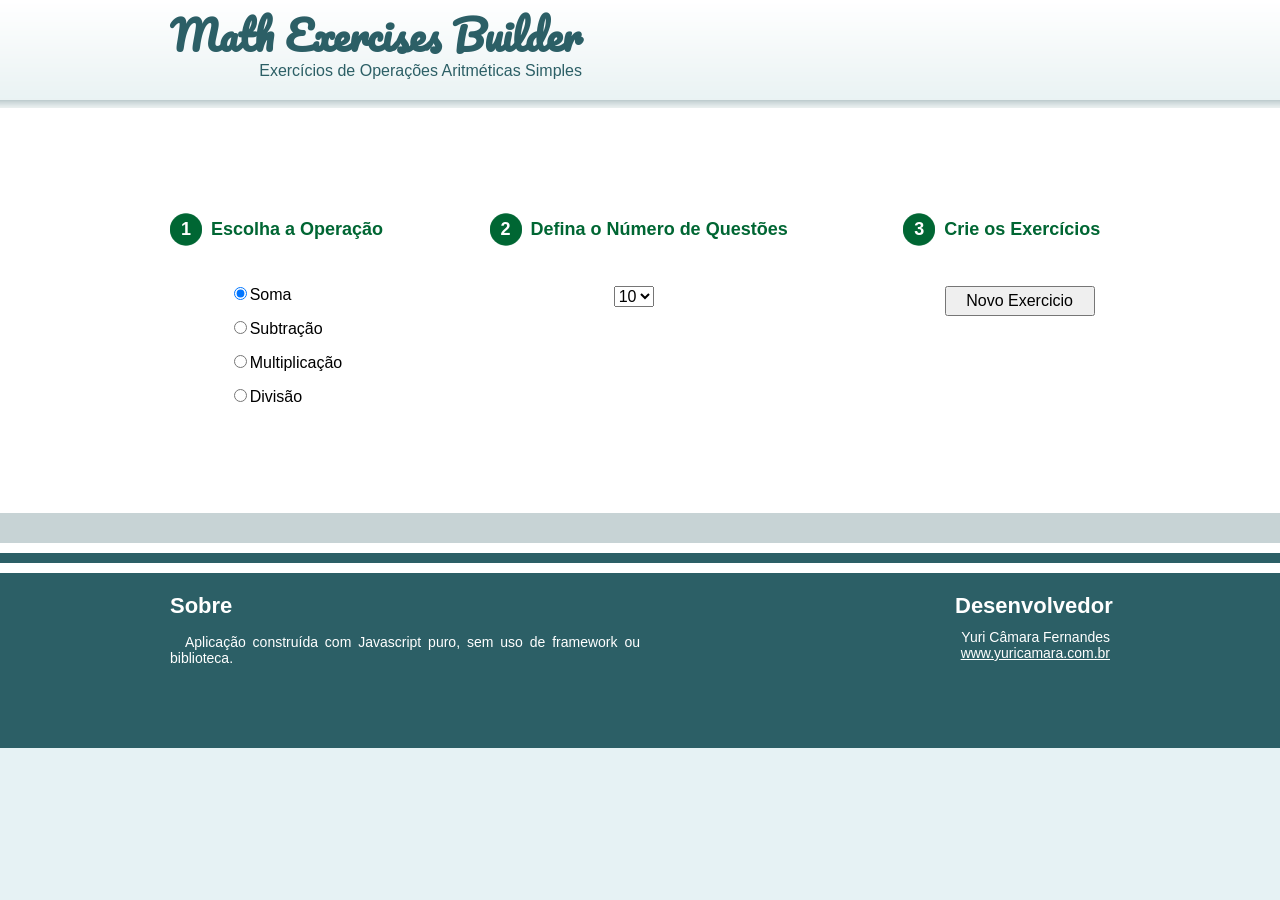
==== index.htm @ faaf5792 "Arquivos do site em produção" ====
<!DOCTYPE html PUBLIC "-//W3C//DTD XHTML 1.0 Transitional//EN" "http://www.w3.org/TR/xhtml1/DTD/xhtml1-transitional.dtd">
<html xmlns="http://www.w3.org/1999/xhtml" xml:lang="pt-br" lang="pt-br">
<head>
      <meta http-equiv="Content-Type" content="text/html;charset=UTF-8"/>
      <meta name="description" content="Aplicação construída com Javascript puro, sem uso de framework ou biblioteca."/>
      <link rel="stylesheet" type="text/css" href="assets/styles/main.min.css"/>
      <link rel="stylesheet" type="text/css" href='http://fonts.googleapis.com/css?family=Pacifico'/>
      <script type="text/javascript">
		  var _gaq = _gaq || [];
		  _gaq.push(['_setAccount', 'UA-38653742-1']);
		  _gaq.push(['_trackPageview']);
		  (function() {
		    var ga = document.createElement('script'); ga.type = 'text/javascript'; ga.async = true;
		    ga.src = ('https:' == document.location.protocol ? 'https://ssl' : 'http://www') + '.google-analytics.com/ga.js';
		    var s = document.getElementsByTagName('script')[0]; s.parentNode.insertBefore(ga, s);
		  })();
		</script>
      <title>Math Exercises Builder - Provas de Operação Aritméticas</title>
</head>
<body>
	<noscript>
			<style type="text/css">
				.noscript-aviso {
					color: #F01A1A;
					font-size: 16px;
					text-indent: 12px;
					font-weight: bold;
				}
			</style>
		<p class="noscript-aviso">O JavaScript tem que ser ativado para que você possa usar o Math Exercise Builder. Porém, aparentemente, o JavaScript está desativado ou é incompatível com o seu navegador. Ative o JavaScript alterando as opções do navegador e <a href="/projetos/math/index.htm">tente novamente</a>.</p>
	</noscript>
	<div class="wrapper">
		<div class="header-bg">
			<div class="header-fg">
                <h1 class="title">
                      Math Exercises Builder<span class="subtitle">Exercícios de Operações Aritméticas Simples</span>
                </h1>
			</div><!--header-fg-->
		</div><!--header-bg-->

		<div class="content-A">
			<div class="criarExercicios-A">
				<h3 class="criarExercicios-A-titulo">
					<span class="numero-questoes-A">3</span>Crie os Exercícios
				</h3>
				<input type="button" id="btnExercicios" class="btnExercicios" value="Novo Exercicio" tabindex="3"/>
			</div><!--botao-A-->
			<div class="operacao-A">
				<h3 class="operacao-A-titulo">
					<span class="numero-questoes-A">1</span>Escolha a Operação
				</h3>
				<div class="radios">
					<input id="opr00" name="operacao" type="radio" value="+" tabindex="1" checked="checked" />
                    <label for="opr00">Soma</label><br />
				</div>
				<div class="radios">
					<input id="opr01" name="operacao" type="radio" value="-"/>
                    <label for="opr01">Subtração</label><br />
				</div>
				<div class="radios">
					<input id="opr02" name="operacao" type="radio" value="X"/>
                    <label for="opr02">Multiplicação</label><br />
				</div>
				<div class="radios">
					<input id="opr03" name="operacao" type="radio" value="/"/>
                    <label for="opr03">Divisão</label><br />
				</div>
			</div><!--operacao-A-->
			<div class="questoes-A">
				<h3 class="questoes-A-titulo">
					<span class="numero-questoes-A">2</span>Defina o Número de Questões
				</h3>
				<select name="nquestoes" id="nquest" class="num-questoes" tabindex="2">
					<option selected="selected">10</option>
					<option>20</option>
					<option>30</option>
				</select>
			</div><!--questoes-A-->
		</div><!--content-A-->
		<div class="divisoria-1">
		</div>
		<div class="divisoria-2">
		</div>
		<div id="content-B" class="content-B">
			<!--DOM-->
		</div><!--content-B-->
		<div id="content-B-anexo" class="resultado">
			<input type="submit" id="btnRespostas" class="btnRespostas" value="Respostas" />
			<p id="resultado-texto" class="resultado-texto">
				<span class="resultado-destaque">Acertos:</span>
				<span id="resultado-acertos"></span>
				<br/>
				<span class="resultado-destaque">Erros:</span>
				<span id="resultado-erros"></span>
				<br/>
				<span class="resultado-destaque">Desempenho:</span>
				<span id="resultado-desempenho"></span>
			</p>
		</div><!-- content-B-anexo -->
		<div class="footer-bg">
			<div class="footer-fg">
				<div class="desenvolvedor">
					<h2 class="footer-titulo">
						Desenvolvedor
					</h2>
                    <p class="nome-desenvolvedor">
                    	Yuri Câmara Fernandes
                    </p>
                    <a class="contato-site" href="http://www.yuricamara.com.br" title="Conheça outros trabalhos.">www.yuricamara.com.br</a>
                </div><!--desenvolvedor-->
				<div class="descricao">
					<h2 class="footer-titulo">Sobre</h2>
					<p class="descricao-texto">
						Aplicação construída com Javascript puro, sem uso de framework ou biblioteca.
					</p>
				</div><!--descricao-->
			</div><!--footer-fg-->
		</div><!--footer-bg-->
	</div><!--wrapper-->
	<script type="text/javascript" src="assets/scripts/main.min.js"></script>
</body>
</html>
---- assets/styles/main.min.css ----
html{color:#000;background:#FFF}body,div,dl,dt,dd,ul,ol,li,h1,h2,h3,h4,h5,h6,pre,code,form,fieldset,legend,input,button,textarea,select,p,blockquote,th,td{margin:0;padding:0}table{border-collapse:collapse;border-spacing:0}fieldset,img{border:0}address,button,caption,cite,code,dfn,em,input,optgroup,option,select,strong,textarea,th,var{font:inherit}del,ins{text-decoration:none}li{list-style:none}caption,th{text-align:left}h1,h2,h3,h4,h5,h6{font-size:100%;font-weight:normal}q:before,q:after{content:''}abbr,acronym{border:0;font-variant:normal}sup{vertical-align:baseline}sub{vertical-align:baseline}legend{color:#000}html{background-color:#E6F2F4;font-size:100%}body{height:1%;font:62.5% Arial, Helvetica, sans-serif}.wrapper{position:absolute;width:100%;background-color:#FFF;text-align:center}.header-bg{height:108px;background:url("../images/sprite.png") 0 -53px repeat-x transparent}.header-fg{margin:0 auto;width:940px;text-align:left}.title{position:relative;float:left;height:80px;color:#2C5F66;font:bold 4.0em Pacifico, Arial, sans-serif}.subtitle{position:absolute;right:0px;bottom:0px;display:block;font:normal 0.4em Arial, Helvetica, sans-serif}.content-A{margin:105px auto 0 auto;width:940px;height:300px;text-align:left}.content-A label,.content-A input,.content-A select{font:1.6em Verdana, Geneva, sans-serif;cursor:pointer}.operacao-A-titulo,.questoes-A-titulo,.criarExercicios-A-titulo{margin-bottom:40px;text-indent:11px;height:33px;background:url("../images/sprite.png") 0 -20px no-repeat transparent;color:#006633;font:bold 1.8em/32px Arial,Helvetica,sans-serif}.numero-questoes-A{color:#FFF;margin-right:20px}.operacao-A{float:left;width:34%}.operacao-A>.radios{margin:5% 20%;width:130px}.questoes-A{float:left;width:33%}.num-questoes{margin:0 40%}.criarExercicios-A{float:right;width:22%}.btnExercicios{margin:0 20%;height:30px;width:150px}.divisoria-1{height:30px;background-color:#C7D3D5}.divisoria-2{margin-top:10px;height:10px;background-color:#2C5F66}.content-B{margin:10px auto 0;width:940px;text-align:left;overflow:auto}.content-B label{font:1.4em Verdana, Geneva, sans-serif;margin-left:5px}.content-B .radios{margin-top:12px;padding:3px 0 0 20px}.content-B .perguntas{margin-top:20px;width:188px;float:left}.content-B .perguntas h3{color:#2C5F66;font-size:1.8em;font-weight:bold;height:28px;line-height:27px;margin-left:60px}.alternativas-wrap{margin:0 25%;width:70px}.num-pergunta{border:2px solid #006633;color:#006633;float:left;font-size:1.9em;padding:0 3%;margin-left:20px}.RC,.RE{width:75px}.RC{background:url("../images/sprite.png") 72px 0 no-repeat transparent}.RE{background-color:#C7D3D5}.btnRespostas{font:1.6em Verdana, Geneva, sans-serif;height:30px;width:120px;margin:0 auto}.resultado{margin:40px auto;display:none;color:#fff}.resultado-texto{font-size:1.6em;border:1px solid black;display:none;background-color:#006633;padding:10px 0;width:220px;margin:0 auto}.resultado-destaque{font-weight:bold}.footer-bg{height:175px;background-color:#2C5F66}.footer-fg{margin:0 auto;width:940px;height:145px;color:#FFF;text-align:left;font-family:Arial, Helvetica, sans-serif}.footer-titulo{font-weight:bold;font-size:2.2em}.descricao{float:left;margin-top:20px;width:470px}.descricao-texto{margin-top:15px;text-align:justify;text-indent:15px;font-size:1.4em}.desenvolvedor{float:right;margin-top:20px;width:155px}.nome-desenvolvedor{margin-top:10px;text-align:right;font-size:1.4em}.contato-site{display:block;color:#FFF;text-align:right;font-size:1.4em}
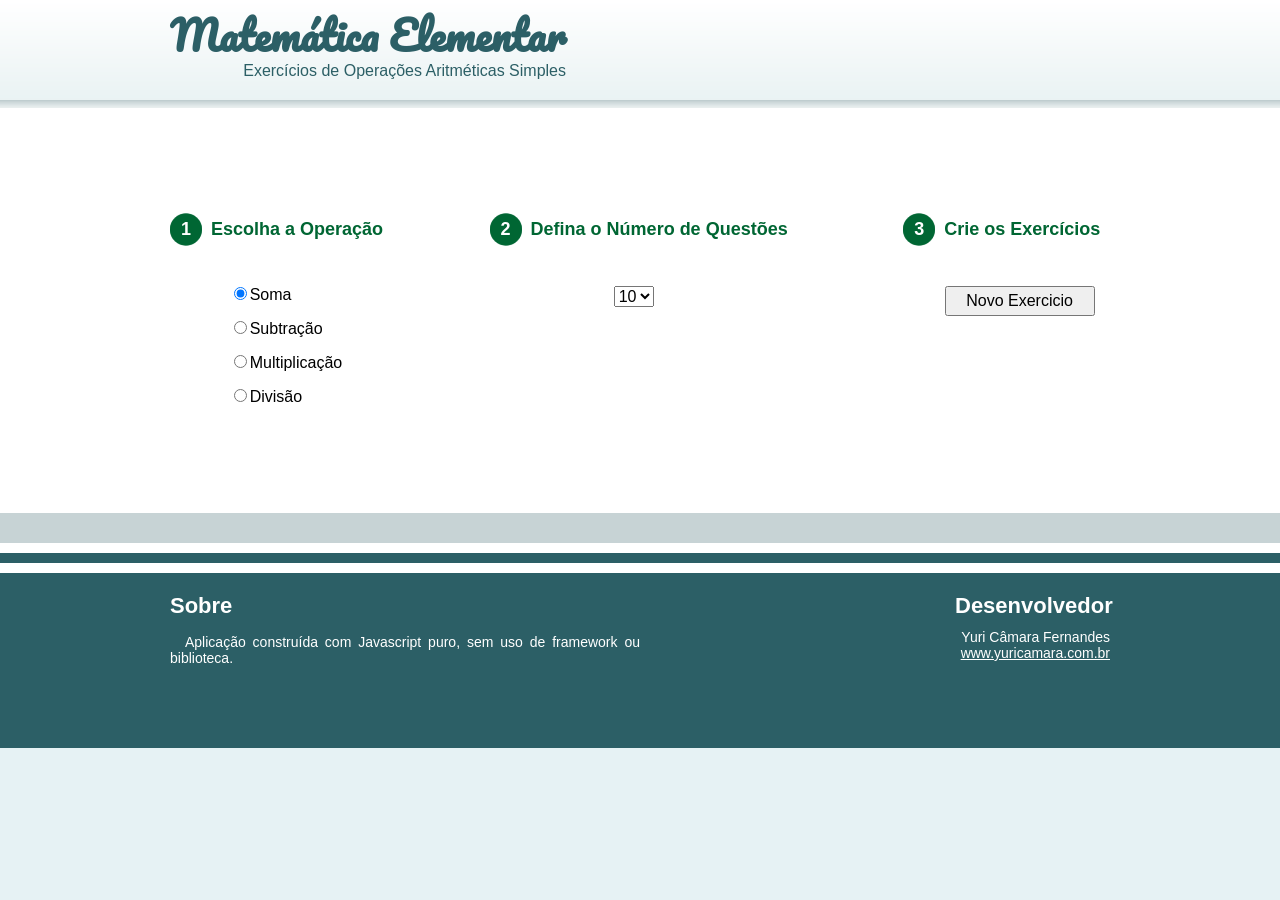
==== commit 2ad699b7: ""Matemática Elementar"" ====
--- a/index.htm
+++ b/index.htm
@@ -15,7 +15,7 @@
 		    var s = document.getElementsByTagName('script')[0]; s.parentNode.insertBefore(ga, s);
 		  })();
 		</script>
-      <title>Math Exercises Builder - Provas de Operação Aritméticas</title>
+      <title>Matemática Elementar - Exercícios de Operações Aritméticas Simples</title>
 </head>
 <body>
 	<noscript>
@@ -33,7 +33,7 @@
 		<div class="header-bg">
 			<div class="header-fg">
                 <h1 class="title">
-                      Math Exercises Builder<span class="subtitle">Exercícios de Operações Aritméticas Simples</span>
+                      Matemática Elementar<span class="subtitle">Exercícios de Operações Aritméticas Simples</span>
                 </h1>
 			</div><!--header-fg-->
 		</div><!--header-bg-->
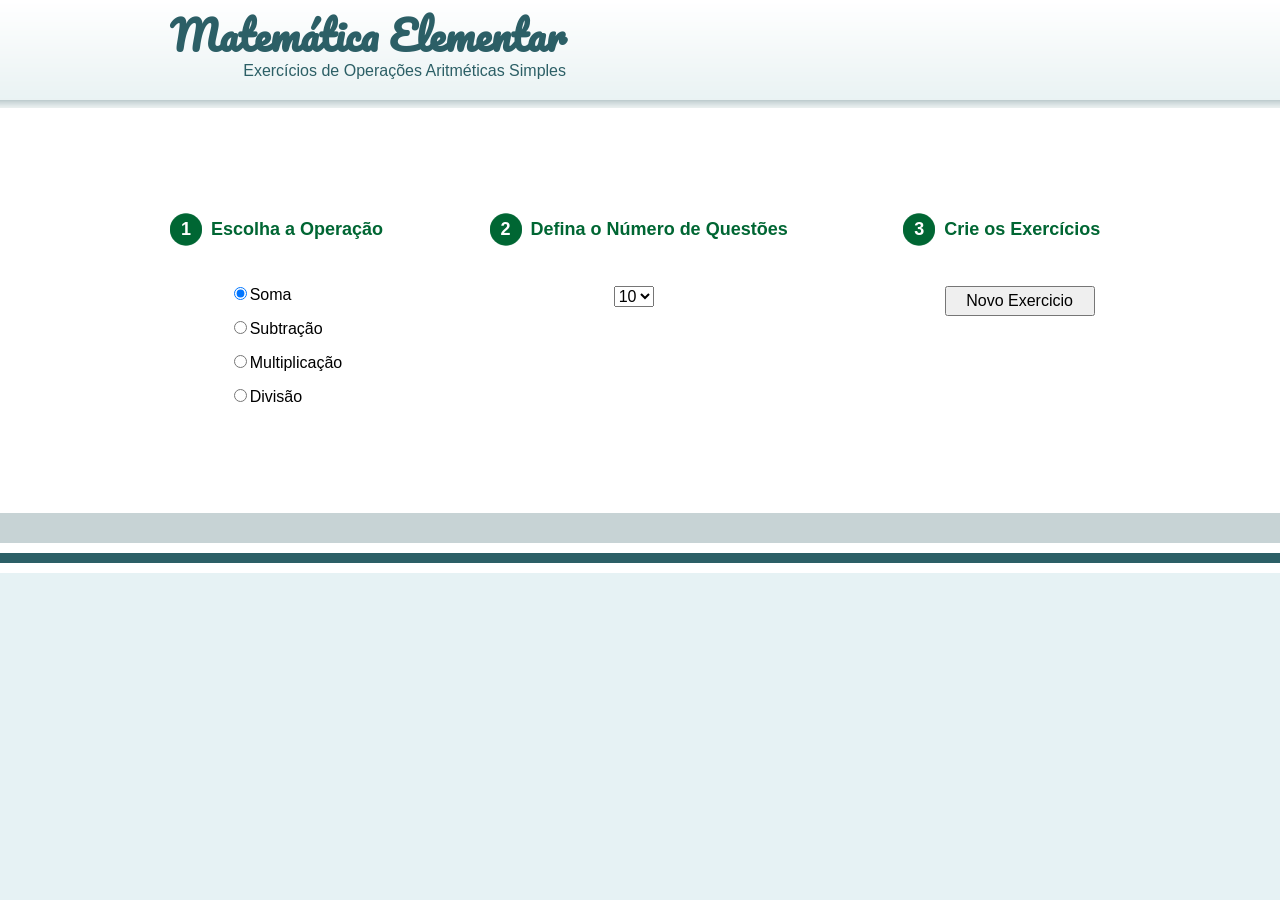
==== commit 183aaae4: "Remove infos" ====
--- a/index.htm
+++ b/index.htm
@@ -97,25 +97,7 @@
 				<span id="resultado-desempenho"></span>
 			</p>
 		</div><!-- content-B-anexo -->
-		<div class="footer-bg">
-			<div class="footer-fg">
-				<div class="desenvolvedor">
-					<h2 class="footer-titulo">
-						Desenvolvedor
-					</h2>
-                    <p class="nome-desenvolvedor">
-                    	Yuri Câmara Fernandes
-                    </p>
-                    <a class="contato-site" href="http://www.yuricamara.com.br" title="Conheça outros trabalhos.">www.yuricamara.com.br</a>
-                </div><!--desenvolvedor-->
-				<div class="descricao">
-					<h2 class="footer-titulo">Sobre</h2>
-					<p class="descricao-texto">
-						Aplicação construída com Javascript puro, sem uso de framework ou biblioteca.
-					</p>
-				</div><!--descricao-->
-			</div><!--footer-fg-->
-		</div><!--footer-bg-->
+		
 	</div><!--wrapper-->
 	<script type="text/javascript" src="assets/scripts/main.min.js"></script>
 </body>
